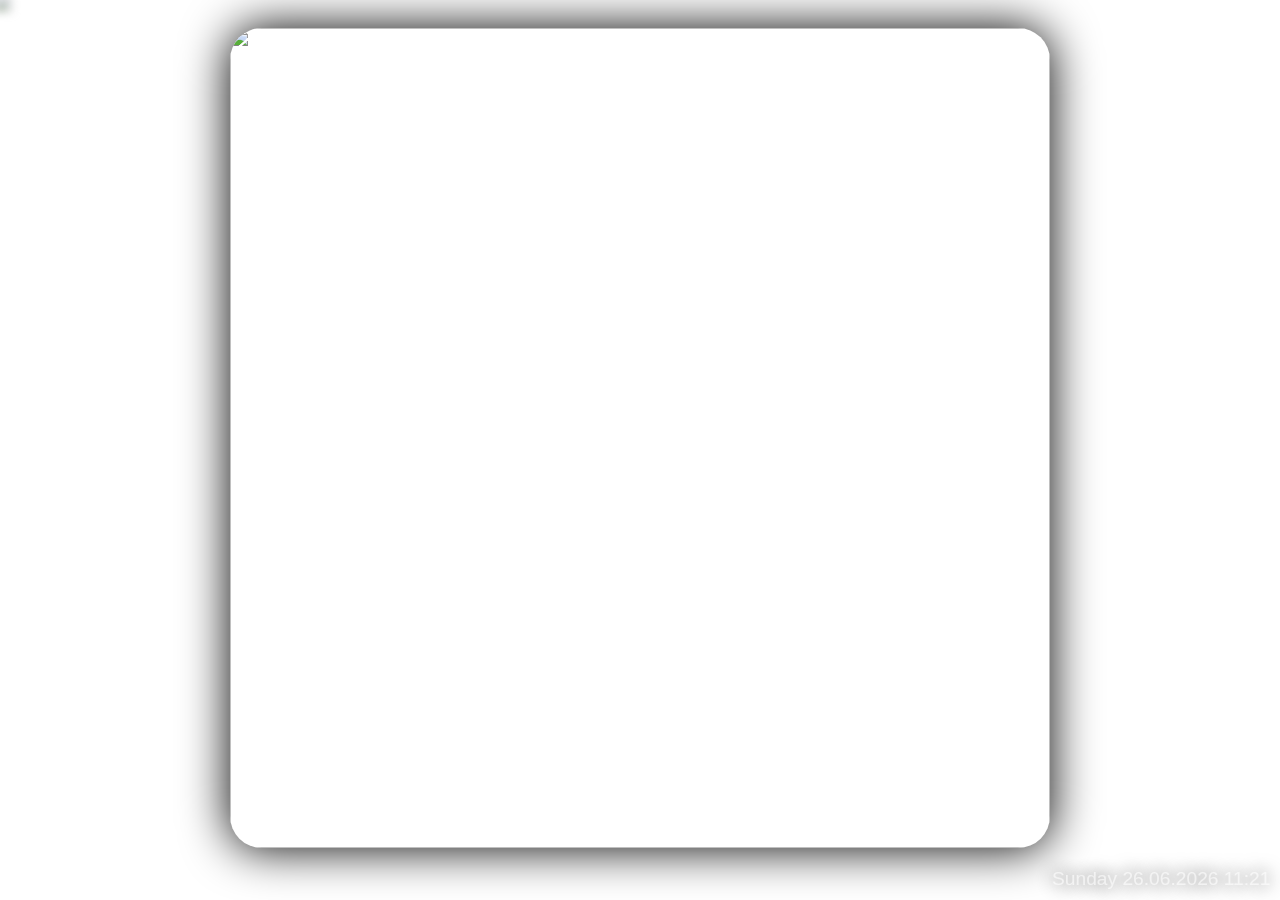
==== website/index.html @ e298279e "move website to own folder" ====
<head>
  <title>Meeri-Cam</title>
  <meta charset='UTF-8'>
  <meta http-equiv="refresh" content="15">
  <meta http-equiv="Cache-Control" content="no-cache, no-store, must-revalidate" />
  <meta http-equiv="Pragma" content="no-cache" />
  <meta http-equiv="Expires" content="0" />
  <link rel='icon' type='image/svg+xml' href='favicon.svg'>
  <link rel="manifest" href="manifest.webmanifest">

  <link rel='stylesheet' type='text/css' href='style.css'>
  <script src='main.js'></script>
  <script src='ramdisk/current.js'></script>
</head>
<body onload="document.getElementById('p-filesize').innerHTML = 'Size: ' + filesize + 'k'">
  <img id="bg" src="ramdisk/current.webp" />

  <div class="img-container">
    <img draggable="false" id="image" src="ramdisk/current.webp" />
  </div>

  <div class="time-container text">
    <p id="time"></p>
  </div>

  <div class="left-bottom-container text">
    <p id="p-filesize"></p>
  </div>

</body>
---- website/style.css ----
html {
  font-family: sans-serif;
}

body {
  margin: 0;
  overflow: hidden;
}

#bg {
   position: fixed;
   top: -5;
   left: -5;
   min-width: 110%;
   min-height: 110%;
   filter: blur(5px) grayscale(70%);
   z-index: -1;
}

.img-container {
  display: grid;
  width: calc(100% - 2em);
  height: calc(100% - 3.5em);
  justify-content: center;
  padding: 1em;
}

.time-container {
  position: absolute;
  bottom: 0;
  right: 0;
}

.left-bottom-container {
  position: absolute;
  bottom: 0;
  left: 0;
}

.text {
  font-size: 1.2em;
  color: rgba(255,255,255,.6);
  text-shadow: 0 0 1em black;
  z-index: 10;
}

#image {
  align-self: center;
  height: calc(100vh - 5em);
  max-width: 1280px;
  max-height: 1024px;
  object-fit: cover;
  border-radius: 2em;
  box-shadow: 0 0 3em black;
  z-index: 1;
}

p {
  text-align: center;
  margin: .5em;
}
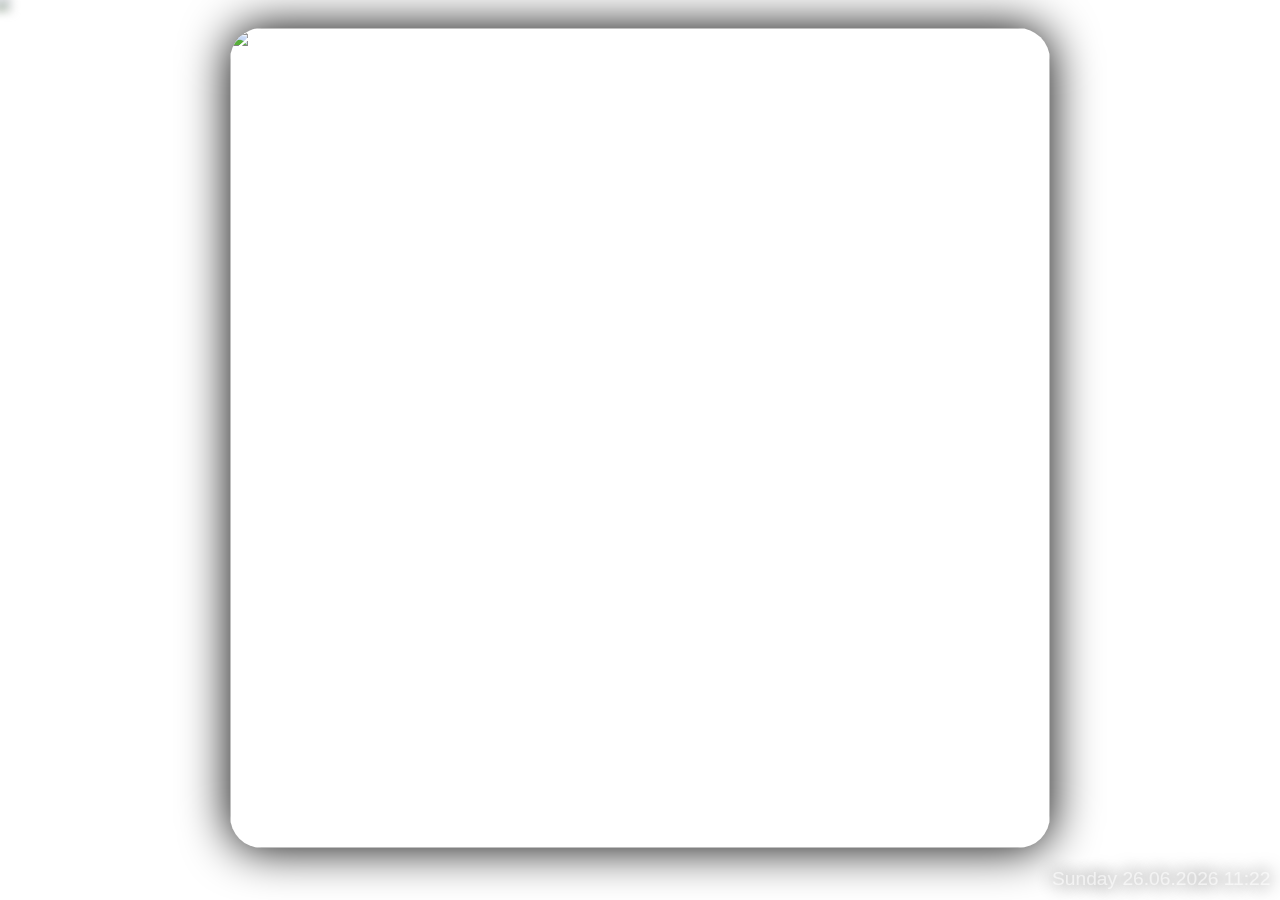
==== commit 2e127e1d: "changes" ====
--- a/website/index.html
+++ b/website/index.html
@@ -1,22 +1,19 @@
 <head>
   <title>Meeri-Cam</title>
   <meta charset='UTF-8'>
-  <meta http-equiv="refresh" content="15">
   <meta http-equiv="Cache-Control" content="no-cache, no-store, must-revalidate" />
   <meta http-equiv="Pragma" content="no-cache" />
-  <meta http-equiv="Expires" content="0" />
   <link rel='icon' type='image/svg+xml' href='favicon.svg'>
   <link rel="manifest" href="manifest.webmanifest">
 
   <link rel='stylesheet' type='text/css' href='style.css'>
   <script src='main.js'></script>
-  <script src='ramdisk/current.js'></script>
 </head>
-<body onload="document.getElementById('p-filesize').innerHTML = 'Size: ' + filesize + 'k'">
-  <img id="bg" src="ramdisk/current.webp" />
+<body>
+  <img id="bg-photo" src="ramdisk/current.webp" />
 
   <div class="img-container">
-    <img draggable="false" id="image" src="ramdisk/current.webp" />
+    <img id="main-photo" src="ramdisk/current.webp" />
   </div>
 
   <div class="time-container text">
--- a/website/style.css
+++ b/website/style.css
@@ -7,7 +7,7 @@
   overflow: hidden;
 }
 
-#bg {
+#bg-photo {
    position: fixed;
    top: -5;
    left: -5;
@@ -44,7 +44,7 @@
   z-index: 10;
 }
 
-#image {
+#main-photo {
   align-self: center;
   height: calc(100vh - 5em);
   max-width: 1280px;
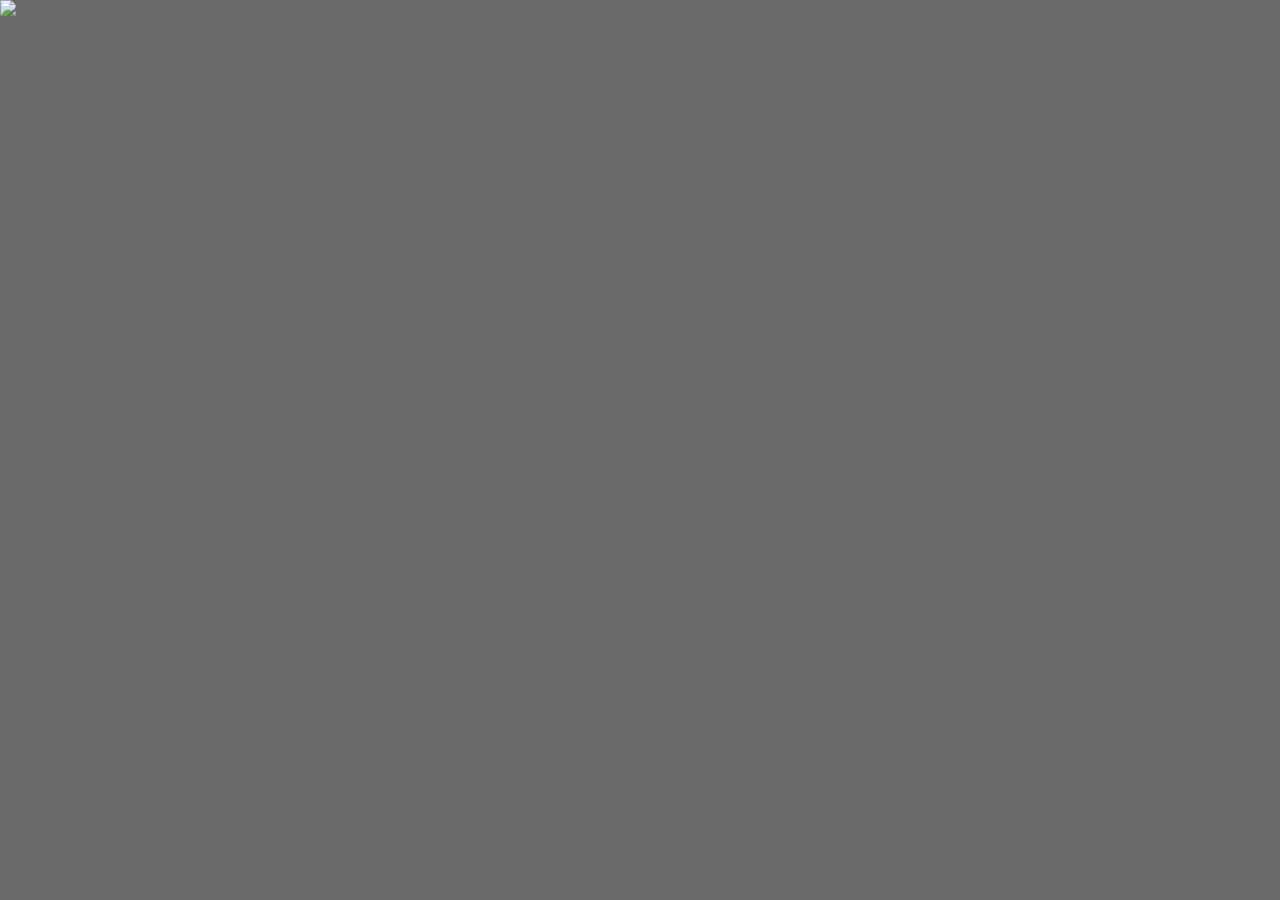
==== commit 78d7e14f: "refactor" ====
--- a/website/index.html
+++ b/website/index.html
@@ -10,18 +10,5 @@
   <script src='main.js'></script>
 </head>
 <body>
-  <img id="bg-photo" src="ramdisk/current.webp" />
-
-  <div class="img-container">
-    <img id="main-photo" src="ramdisk/current.webp" />
-  </div>
-
-  <div class="time-container text">
-    <p id="time"></p>
-  </div>
-
-  <div class="left-bottom-container text">
-    <p id="p-filesize"></p>
-  </div>
-
+    <img id="photo" src="http://spikepy.v6.rocks/photos/buffer.jpg">
 </body>
--- a/website/style.css
+++ b/website/style.css
@@ -1,61 +1,22 @@
 html {
   font-family: sans-serif;
+  background-color: dimgrey;
 }
 
 body {
   margin: 0;
   overflow: hidden;
+  color: #eee;
 }
 
-#bg-photo {
-   position: fixed;
-   top: -5;
-   left: -5;
-   min-width: 110%;
-   min-height: 110%;
-   filter: blur(5px) grayscale(70%);
-   z-index: -1;
-}
-
-.img-container {
-  display: grid;
-  width: calc(100% - 2em);
-  height: calc(100% - 3.5em);
-  justify-content: center;
-  padding: 1em;
-}
-
-.time-container {
+img {
+  image-orientation: from-image;
+  display: block;
+  text-align: center;
   position: absolute;
-  bottom: 0;
+  margin: auto;
+  top: 0;
   right: 0;
-}
-
-.left-bottom-container {
-  position: absolute;
   bottom: 0;
   left: 0;
 }
-
-.text {
-  font-size: 1.2em;
-  color: rgba(255,255,255,.6);
-  text-shadow: 0 0 1em black;
-  z-index: 10;
-}
-
-#main-photo {
-  align-self: center;
-  height: calc(100vh - 5em);
-  max-width: 1280px;
-  max-height: 1024px;
-  object-fit: cover;
-  border-radius: 2em;
-  box-shadow: 0 0 3em black;
-  z-index: 1;
-}
-
-p {
-  text-align: center;
-  margin: .5em;
-}
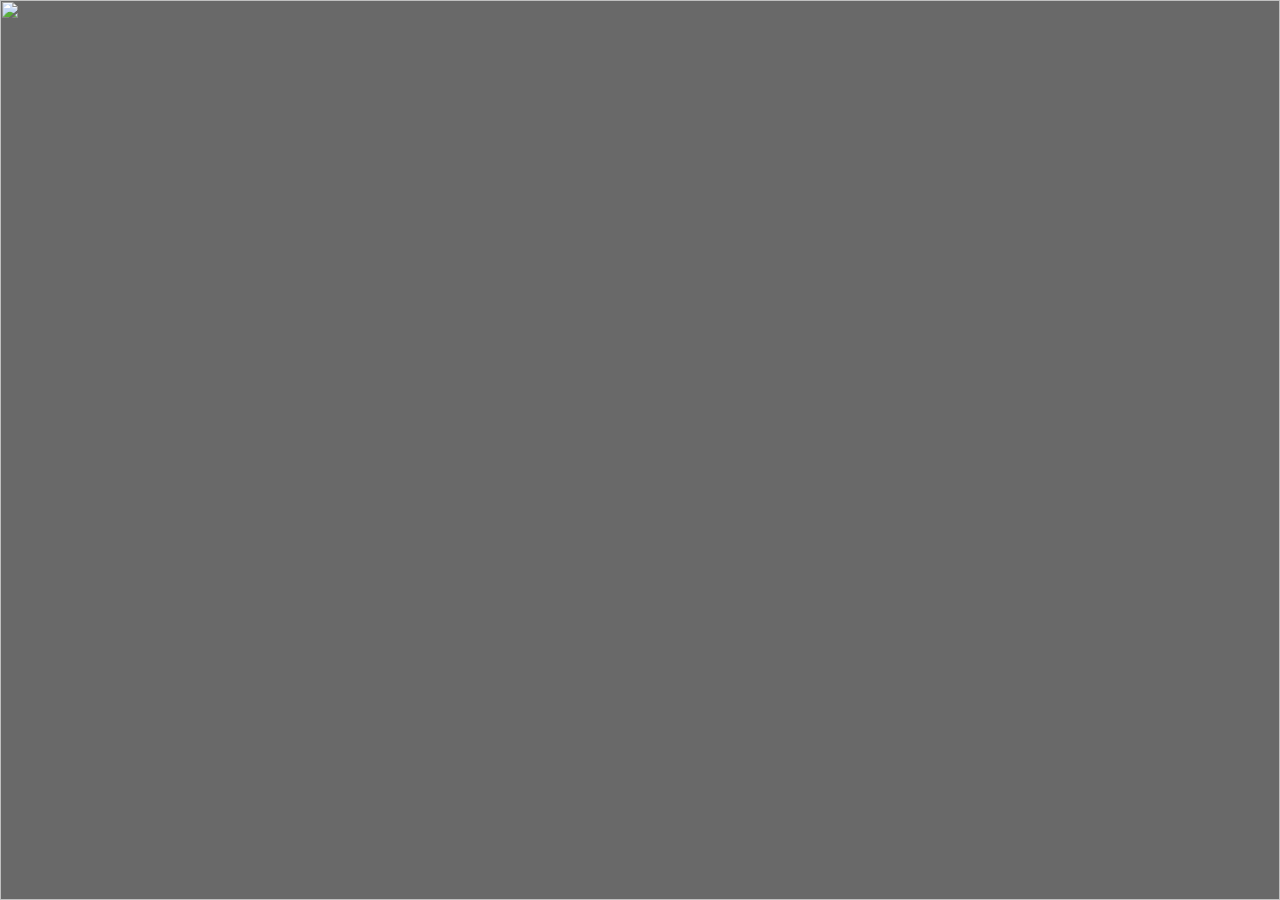
==== commit c5ac9488: "minimize" ====
--- a/website/index.html
+++ b/website/index.html
@@ -1,14 +1,16 @@
+<html>
 <head>
-  <title>Meeri-Cam</title>
-  <meta charset='UTF-8'>
-  <meta http-equiv="Cache-Control" content="no-cache, no-store, must-revalidate" />
-  <meta http-equiv="Pragma" content="no-cache" />
-  <link rel='icon' type='image/svg+xml' href='favicon.svg'>
-  <link rel="manifest" href="manifest.webmanifest">
+    <title>Meeri-Cam</title>
+    <meta charset="UTF-8">
+    <meta http-equiv="Cache-Control" content="no-cache, no-store, must-revalidate">
+    <meta http-equiv="Pragma" content="no-cache">
+    <link rel="icon" type="image/svg+xml" href="favicon.svg">
+    <link rel="manifest" href="manifest.webmanifest">
 
-  <link rel='stylesheet' type='text/css' href='style.css'>
-  <script src='main.js'></script>
+    <link rel="stylesheet" type="text/css" href="style.css">
+    <script src="main.js"></script>
 </head>
 <body>
-    <img id="photo" src="http://spikepy.v6.rocks/photos/buffer.jpg">
+    <img id="photo" src="photos/current.webp">
 </body>
+</html>
--- a/website/style.css
+++ b/website/style.css
@@ -19,4 +19,5 @@
   right: 0;
   bottom: 0;
   left: 0;
+  width: 100%;
 }
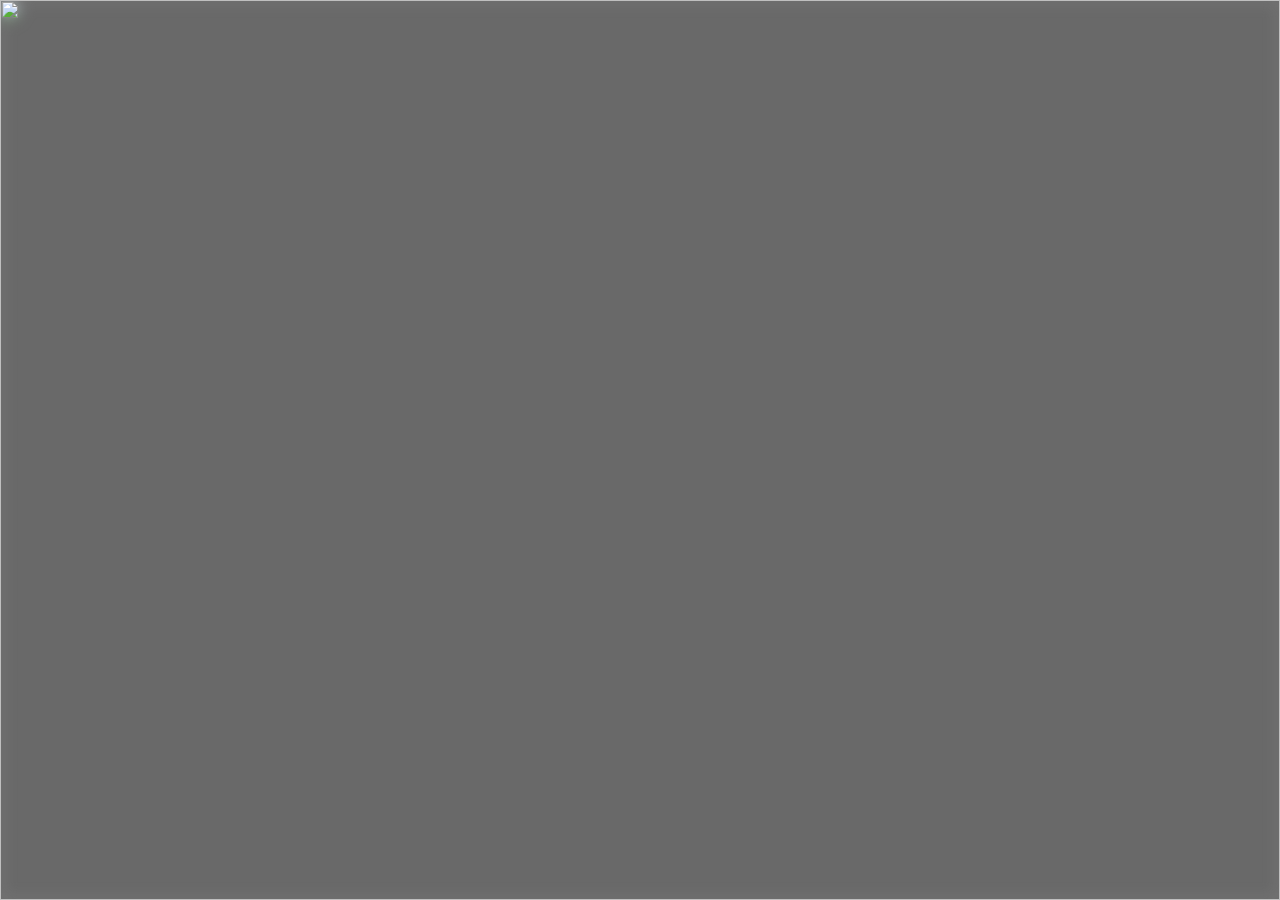
==== commit 373b501f: "optimizations" ====
--- a/website/index.html
+++ b/website/index.html
@@ -11,6 +11,11 @@
     <script src="main.js"></script>
 </head>
 <body>
+    <div class="blur"><div class="blur"><div class="blur"><div class="blur">
+        <div class="blur center">
+            <img id="background" src="photos/current.webp">
+        </div>
+    </div></div></div></div>
     <img id="photo" src="photos/current.webp">
 </body>
 </html>
--- a/website/style.css
+++ b/website/style.css
@@ -5,11 +5,28 @@
 
 body {
   margin: 0;
+  height: 100%;
   overflow: hidden;
   color: #eee;
 }
 
-img {
+.blur {
+  filter: blur(3px);
+  height: 100%;
+}
+
+.center {
+  display: flex;
+  justify-content: center;
+}
+
+#background {
+  height: 100%;
+  filter: blur(1px);
+  image-orientation: from-image;
+}
+
+#photo {
   image-orientation: from-image;
   display: block;
   text-align: center;
